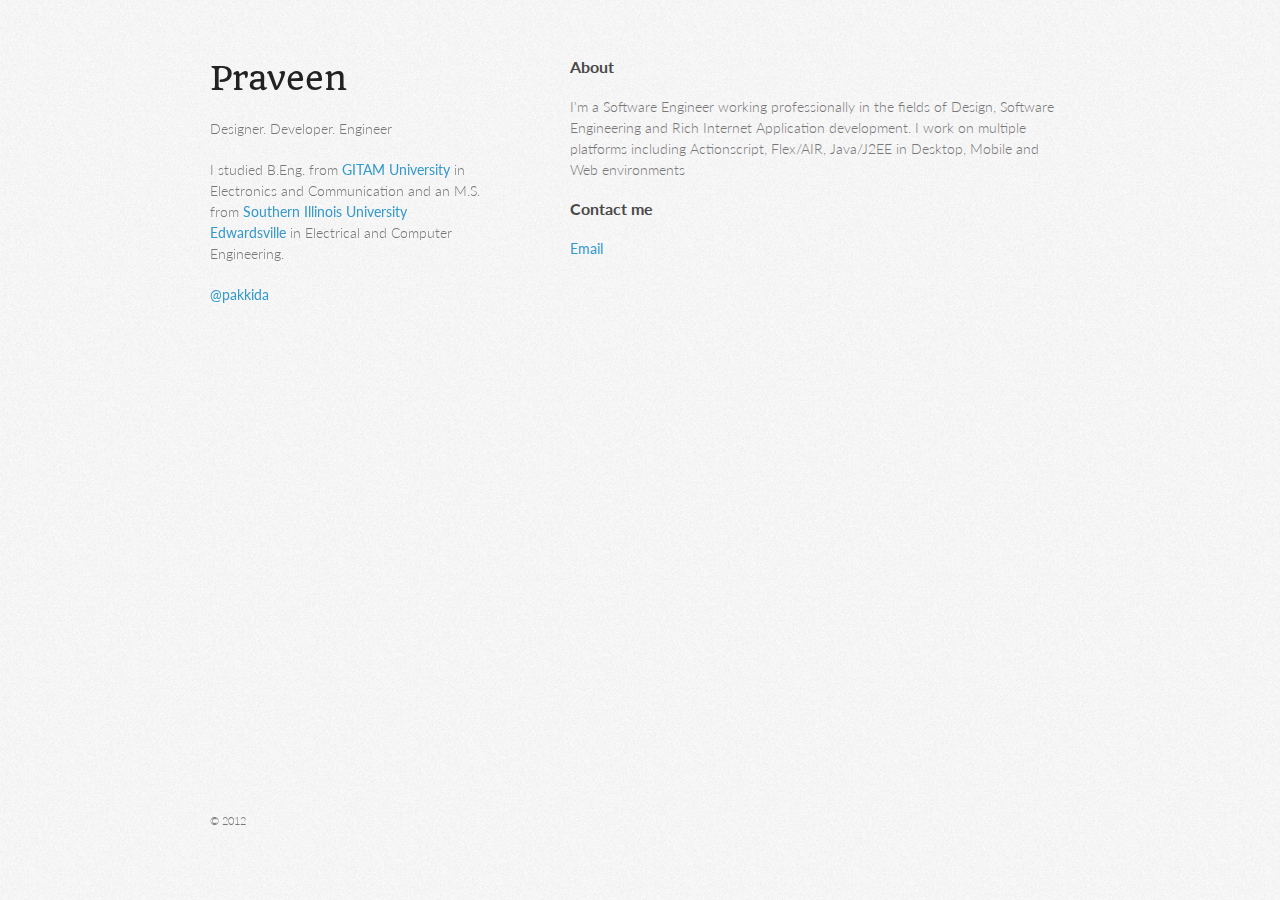
==== index.html @ 611e5d65 "." ====
<!DOCTYPE html>
<!--[if lt IE 7 ]> <html dir="ltr" lang="en-US" class="ie6"> <![endif]-->
<!--[if IE 7 ]>    <html dir="ltr" lang="en-US" class="ie7"> <![endif]-->
<!--[if IE 8 ]>    <html dir="ltr" lang="en-US" class="ie8"> <![endif]-->
<!--[if IE 9 ]>    <html dir="ltr" lang="en-US" class="ie9"> <![endif]-->
<!--[if (gt IE 9)|!(IE)]><!--> <html dir="ltr" lang="en-US"> <!--<![endif]-->
  <head>
    <meta charset="utf-8">
    <meta http-equiv="X-UA-Compatible" content="chrome=1">
    <title>Praveen</title>

    <link rel="stylesheet" href="stylesheets/styles.css">
    <link rel="stylesheet" href="stylesheets/pygment_trac.css">
    <!--  Mobile Viewport Fix -->
    <meta name="viewport" content="width=device-width, initial-scale=1.0, maximum-scale=1.0, user-scalable=no">
    <!--[if lt IE 9]>
    <script src="//html5shiv.googlecode.com/svn/trunk/html5.js"></script>
    <![endif]-->
  </head>
  <body>
    <div class="wrapper">
      <header>
        <h1>Praveen</h1>
        <p>Designer. Developer. Engineer</p>
        <p>I studied B.Eng. from <a href="http://www.gitam.edu/">GITAM University</a>  in Electronics and Communication and an M.S. from <a href="http://www.siue.edu/">Southern Illinois University Edwardsville</a> in Electrical and Computer Engineering.</p>

        <p class="view"><a href="https://twitter.com/pakkida">@pakkida</a></p>

      </header>

      <section>
        <h3>About</h3>

        <p>I'm a Software Engineer working professionally in the fields of Design, Software Engineering and Rich Internet Application development. I work on multiple platforms including Actionscript, Flex/AIR, Java/J2EE in Desktop, Mobile and Web environments</p>


<h3>Contact me</h3>

<p><a href="mailto:akkidas@outlook.com">Email</a></p>
      </section>

      <footer>
        <p><small>© 2012</small></p>
      </footer>
    </div>
    <script src="javascripts/scale.fix.js"></script>
    
  </body>
</html>
---- stylesheets/styles.css ----
@import url(https://fonts.googleapis.com/css?family=Lato:300italic,700italic,300,700);
@import url(https://fonts.googleapis.com/css?family=Quando:400);

body {
  padding:50px;
  font:14px/1.5 Lato, "Helvetica Neue", Helvetica, Georgia, sans-serif;
  color:#777;
  font-weight:300;
  background: #f5f5f5 url('../images/bg.gif') fixed ;
}

h1, h2, h3, h4, h5, h6 {
  color:#222;
  margin:0 0 20px;
}

p, ul, ol, table, pre, dl {
  margin:0 0 20px;
}

h1, h2, h3 {
  line-height:1.1;
}

h1 {
  font-size:32px;
  font: 32px Quando;
}

h2 {
  color:#393939;
}

h3, h4, h5, h6 {
  color:#494949;
}

a {
  color:#39c;
  font-weight:400;
  text-decoration:none;
}

a small {
  font-size:11px;
  color:#777;
  margin-top:-0.6em;
  display:block;
}

.wrapper {
  width:860px;
  margin:0 auto;
}

blockquote {
  border-left:1px solid #e5e5e5;
  margin:0;
  padding:0 0 0 20px;
  font-style:italic;
}

code, pre {
  font-family:Monaco, Bitstream Vera Sans Mono, Lucida Console, Terminal;
  color:#333;
  font-size:12px;
}

pre {
  padding:8px 15px;
  background: #f8f8f8;  
  border-radius:5px;
  border:1px solid #e5e5e5;
  overflow-x: auto;
}

table {
  width:100%;
  border-collapse:collapse;
}

th, td {
  text-align:left;
  padding:5px 10px;
  border-bottom:1px solid #e5e5e5;
}

dt {
  color:#444;
  font-weight:700;
}

th {
  color:#444;
}

img {
  max-width:100%;
}

header {
  width:270px;
  float:left;
  position:fixed;
}

header ul {
  list-style:none;
  height:40px;
  
  padding:0;
  
  background: #eee;
  background: -moz-linear-gradient(top, #f8f8f8 0%, #dddddd 100%);
  background: -webkit-gradient(linear, left top, left bottom, color-stop(0%,#f8f8f8), color-stop(100%,#dddddd));
  background: -webkit-linear-gradient(top, #f8f8f8 0%,#dddddd 100%);
  background: -o-linear-gradient(top, #f8f8f8 0%,#dddddd 100%);
  background: -ms-linear-gradient(top, #f8f8f8 0%,#dddddd 100%);
  background: linear-gradient(top, #f8f8f8 0%,#dddddd 100%);
  
  border-radius:5px;
  border:1px solid #d2d2d2;
  box-shadow:inset #fff 0 1px 0, inset rgba(0,0,0,0.03) 0 -1px 0;
  width:270px;
}

header li {
  width:89px;
  float:left;
  border-right:1px solid #d2d2d2;
  height:40px;
}

header ul a {
  line-height:1;
  font-size:11px;
  color:#999;
  display:block;
  text-align:center;
  padding-top:6px;
  height:40px;
}

strong {
  color:#222;
  font-weight:700;
}

header ul li + li {
  width:88px;
  border-left:1px solid #fff;
}

header ul li + li + li {
  border-right:none;
  width:89px;
}

header ul a strong {
  font-size:14px;
  display:block;
  color:#222;
}

section {
  width:500px;
  float:right;
  padding-bottom:50px;
}

small {
  font-size:11px;
}

hr {
  border:0;
  background:#e5e5e5;
  height:1px;
  margin:0 0 20px;
}

footer {
  width:270px;
  float:left;
  position:fixed;
  bottom:50px;
}

@media print, screen and (max-width: 960px) {
  
  div.wrapper {
    width:auto;
    margin:0;
  }
  
  header, section, footer {
    float:none;
    position:static;
    width:auto;
  }
  
  header {
    padding-right:320px;
  }
  
  section {
    border:1px solid #e5e5e5;
    border-width:1px 0;
    padding:20px 0;
    margin:0 0 20px;
  }
  
  header a small {
    display:inline;
  }
  
  header ul {
    position:absolute;
    right:50px;
    top:52px;
  }
}

@media print, screen and (max-width: 720px) {
  body {
    word-wrap:break-word;
  }
  
  header {
    padding:0;
  }
  
  header ul, header p.view {
    position:static;
  }
  
  pre, code {
    word-wrap:normal;
  }
}

@media print, screen and (max-width: 480px) {
  body {
    padding:15px;
  }
  
  header ul {
    display:none;
  }
}

@media print {
  body {
    padding:0.4in;
    font-size:12pt;
    color:#444;
  }
}
---- stylesheets/pygment_trac.css ----
.highlight  { background: #ffffff; }
.highlight .c { color: #999988; font-style: italic } /* Comment */
.highlight .err { color: #a61717; background-color: #e3d2d2 } /* Error */
.highlight .k { font-weight: bold } /* Keyword */
.highlight .o { font-weight: bold } /* Operator */
.highlight .cm { color: #999988; font-style: italic } /* Comment.Multiline */
.highlight .cp { color: #999999; font-weight: bold } /* Comment.Preproc */
.highlight .c1 { color: #999988; font-style: italic } /* Comment.Single */
.highlight .cs { color: #999999; font-weight: bold; font-style: italic } /* Comment.Special */
.highlight .gd { color: #000000; background-color: #ffdddd } /* Generic.Deleted */
.highlight .gd .x { color: #000000; background-color: #ffaaaa } /* Generic.Deleted.Specific */
.highlight .ge { font-style: italic } /* Generic.Emph */
.highlight .gr { color: #aa0000 } /* Generic.Error */
.highlight .gh { color: #999999 } /* Generic.Heading */
.highlight .gi { color: #000000; background-color: #ddffdd } /* Generic.Inserted */
.highlight .gi .x { color: #000000; background-color: #aaffaa } /* Generic.Inserted.Specific */
.highlight .go { color: #888888 } /* Generic.Output */
.highlight .gp { color: #555555 } /* Generic.Prompt */
.highlight .gs { font-weight: bold } /* Generic.Strong */
.highlight .gu { color: #800080; font-weight: bold; } /* Generic.Subheading */
.highlight .gt { color: #aa0000 } /* Generic.Traceback */
.highlight .kc { font-weight: bold } /* Keyword.Constant */
.highlight .kd { font-weight: bold } /* Keyword.Declaration */
.highlight .kn { font-weight: bold } /* Keyword.Namespace */
.highlight .kp { font-weight: bold } /* Keyword.Pseudo */
.highlight .kr { font-weight: bold } /* Keyword.Reserved */
.highlight .kt { color: #445588; font-weight: bold } /* Keyword.Type */
.highlight .m { color: #009999 } /* Literal.Number */
.highlight .s { color: #d14 } /* Literal.String */
.highlight .na { color: #008080 } /* Name.Attribute */
.highlight .nb { color: #0086B3 } /* Name.Builtin */
.highlight .nc { color: #445588; font-weight: bold } /* Name.Class */
.highlight .no { color: #008080 } /* Name.Constant */
.highlight .ni { color: #800080 } /* Name.Entity */
.highlight .ne { color: #990000; font-weight: bold } /* Name.Exception */
.highlight .nf { color: #990000; font-weight: bold } /* Name.Function */
.highlight .nn { color: #555555 } /* Name.Namespace */
.highlight .nt { color: #000080 } /* Name.Tag */
.highlight .nv { color: #008080 } /* Name.Variable */
.highlight .ow { font-weight: bold } /* Operator.Word */
.highlight .w { color: #bbbbbb } /* Text.Whitespace */
.highlight .mf { color: #009999 } /* Literal.Number.Float */
.highlight .mh { color: #009999 } /* Literal.Number.Hex */
.highlight .mi { color: #009999 } /* Literal.Number.Integer */
.highlight .mo { color: #009999 } /* Literal.Number.Oct */
.highlight .sb { color: #d14 } /* Literal.String.Backtick */
.highlight .sc { color: #d14 } /* Literal.String.Char */
.highlight .sd { color: #d14 } /* Literal.String.Doc */
.highlight .s2 { color: #d14 } /* Literal.String.Double */
.highlight .se { color: #d14 } /* Literal.String.Escape */
.highlight .sh { color: #d14 } /* Literal.String.Heredoc */
.highlight .si { color: #d14 } /* Literal.String.Interpol */
.highlight .sx { color: #d14 } /* Literal.String.Other */
.highlight .sr { color: #009926 } /* Literal.String.Regex */
.highlight .s1 { color: #d14 } /* Literal.String.Single */
.highlight .ss { color: #990073 } /* Literal.String.Symbol */
.highlight .bp { color: #999999 } /* Name.Builtin.Pseudo */
.highlight .vc { color: #008080 } /* Name.Variable.Class */
.highlight .vg { color: #008080 } /* Name.Variable.Global */
.highlight .vi { color: #008080 } /* Name.Variable.Instance */
.highlight .il { color: #009999 } /* Literal.Number.Integer.Long */

.type-csharp .highlight .k { color: #0000FF }
.type-csharp .highlight .kt { color: #0000FF }
.type-csharp .highlight .nf { color: #000000; font-weight: normal }
.type-csharp .highlight .nc { color: #2B91AF }
.type-csharp .highlight .nn { color: #000000 }
.type-csharp .highlight .s { color: #A31515 }
.type-csharp .highlight .sc { color: #A31515 }
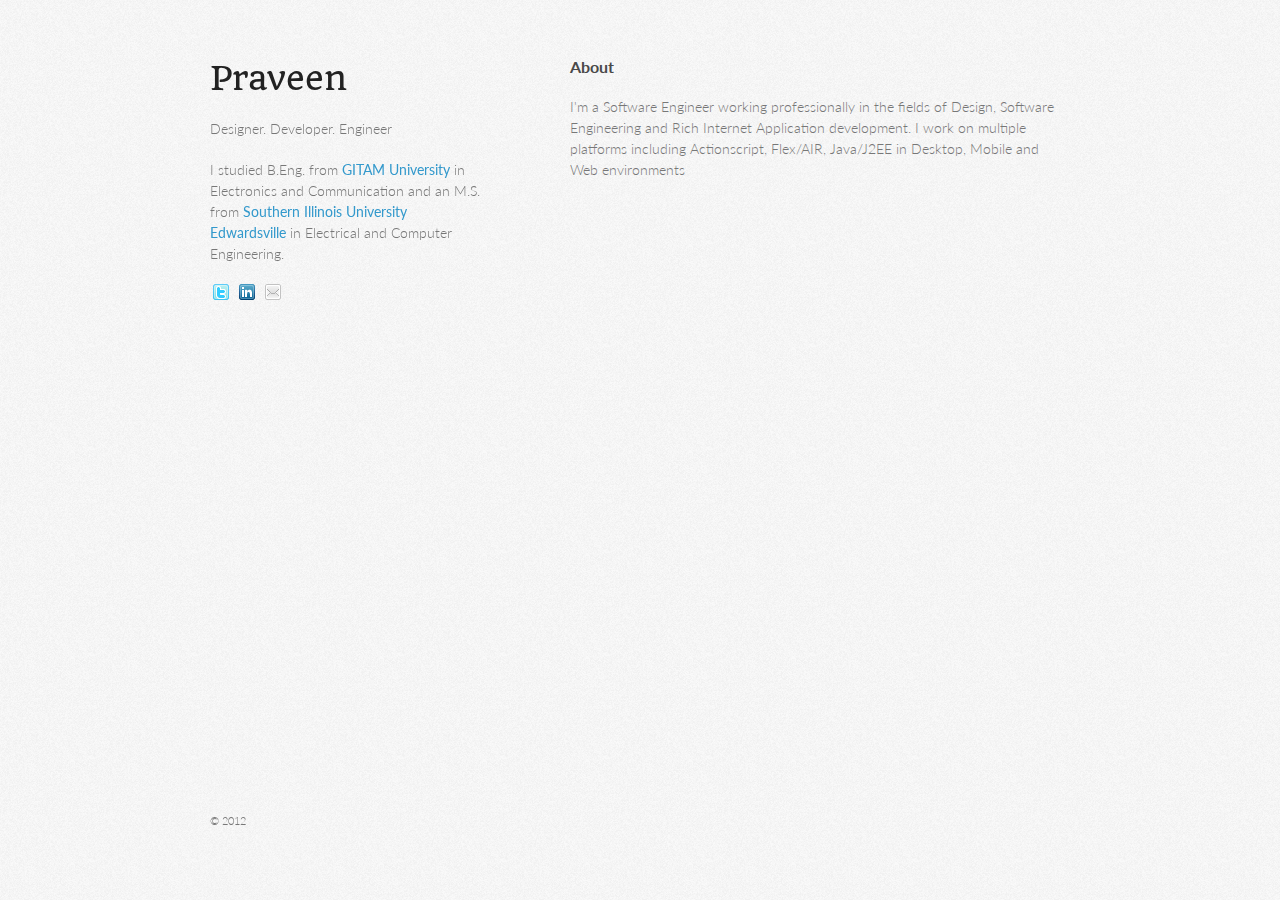
==== commit 88d66941: "." ====
--- a/index.html
+++ b/index.html
@@ -24,8 +24,12 @@
         <p>Designer. Developer. Engineer</p>
         <p>I studied B.Eng. from <a href="http://www.gitam.edu/">GITAM University</a>  in Electronics and Communication and an M.S. from <a href="http://www.siue.edu/">Southern Illinois University Edwardsville</a> in Electrical and Computer Engineering.</p>
 
-        <p class="view"><a href="https://twitter.com/pakkida">@pakkida</a></p>
+        
+        <p class="view"><a href="https://twitter.com/pakkida"><img src="./images/icons/twitter.png" alt="twitter"></a>
+          <a href="http://www.linkedin.com/in/akkidas"><img src="./images/icons/linkedin.png" alt="linkedin"></a>
+          <a href="mail:praveen.ria@gmail.com"><img src="./images/icons/email.png" alt="email"></a>
 
+      </p>
       </header>
 
       <section>
@@ -33,10 +37,6 @@
 
         <p>I'm a Software Engineer working professionally in the fields of Design, Software Engineering and Rich Internet Application development. I work on multiple platforms including Actionscript, Flex/AIR, Java/J2EE in Desktop, Mobile and Web environments</p>
 
-
-<h3>Contact me</h3>
-
-<p><a href="mailto:akkidas@outlook.com">Email</a></p>
       </section>
 
       <footer>
--- a/stylesheets/styles.css
+++ b/stylesheets/styles.css
@@ -256,3 +256,15 @@
     color:#444;
   }
 }
+
+#photos a{
+  color: blue;
+  
+}
+#photos img {
+  margin: 5px;
+  padding: 10px;
+}
+p.view a{
+  margin: 3px;
+}
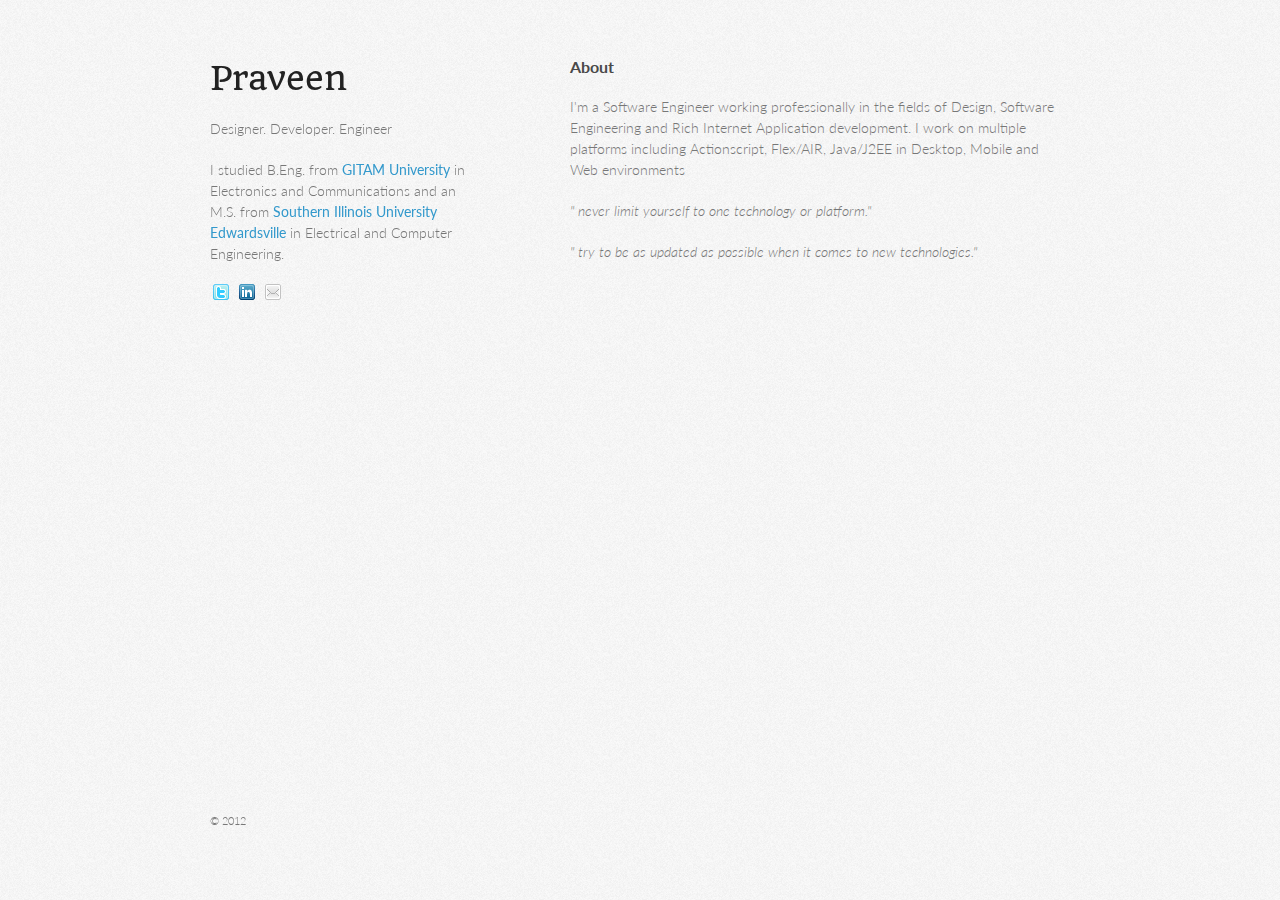
==== commit 34daa6ce: "." ====
--- a/index.html
+++ b/index.html
@@ -22,7 +22,7 @@
       <header>
         <h1>Praveen</h1>
         <p>Designer. Developer. Engineer</p>
-        <p>I studied B.Eng. from <a href="http://www.gitam.edu/">GITAM University</a>  in Electronics and Communication and an M.S. from <a href="http://www.siue.edu/">Southern Illinois University Edwardsville</a> in Electrical and Computer Engineering.</p>
+        <p>I studied B.Eng. from <a href="http://www.gitam.edu/">GITAM University</a>  in Electronics and Communications and an M.S. from <a href="http://www.siue.edu/">Southern Illinois University Edwardsville</a> in Electrical and Computer Engineering.</p>
 
         
         <p class="view"><a href="https://twitter.com/pakkida"><img src="./images/icons/twitter.png" alt="twitter"></a>
@@ -37,6 +37,8 @@
 
         <p>I'm a Software Engineer working professionally in the fields of Design, Software Engineering and Rich Internet Application development. I work on multiple platforms including Actionscript, Flex/AIR, Java/J2EE in Desktop, Mobile and Web environments</p>
 
+        <p class="quote">" never limit yourself to one technology or platform."</p>
+         <p class="quote">" try to be as updated as possible when it comes to new technologies."</p>
       </section>
 
       <footer>
--- a/stylesheets/styles.css
+++ b/stylesheets/styles.css
@@ -268,3 +268,6 @@
 p.view a{
   margin: 3px;
 }
+p.quote{
+  font-style: italic;
+}
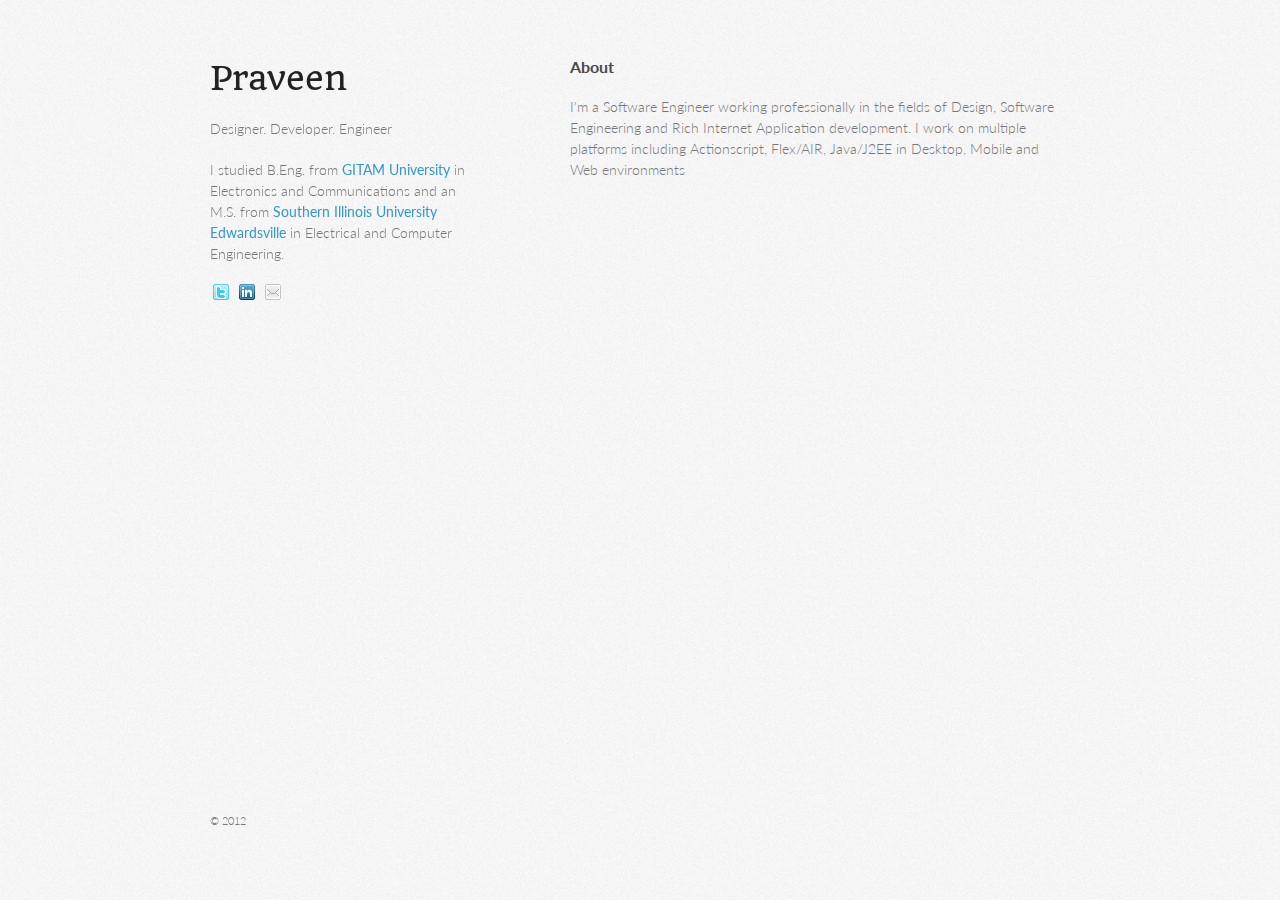
==== commit e813f29b: "." ====
--- a/index.html
+++ b/index.html
@@ -37,8 +37,6 @@
 
         <p>I'm a Software Engineer working professionally in the fields of Design, Software Engineering and Rich Internet Application development. I work on multiple platforms including Actionscript, Flex/AIR, Java/J2EE in Desktop, Mobile and Web environments</p>
 
-        <p class="quote">" never limit yourself to one technology or platform."</p>
-         <p class="quote">" try to be as updated as possible when it comes to new technologies."</p>
       </section>
 
       <footer>
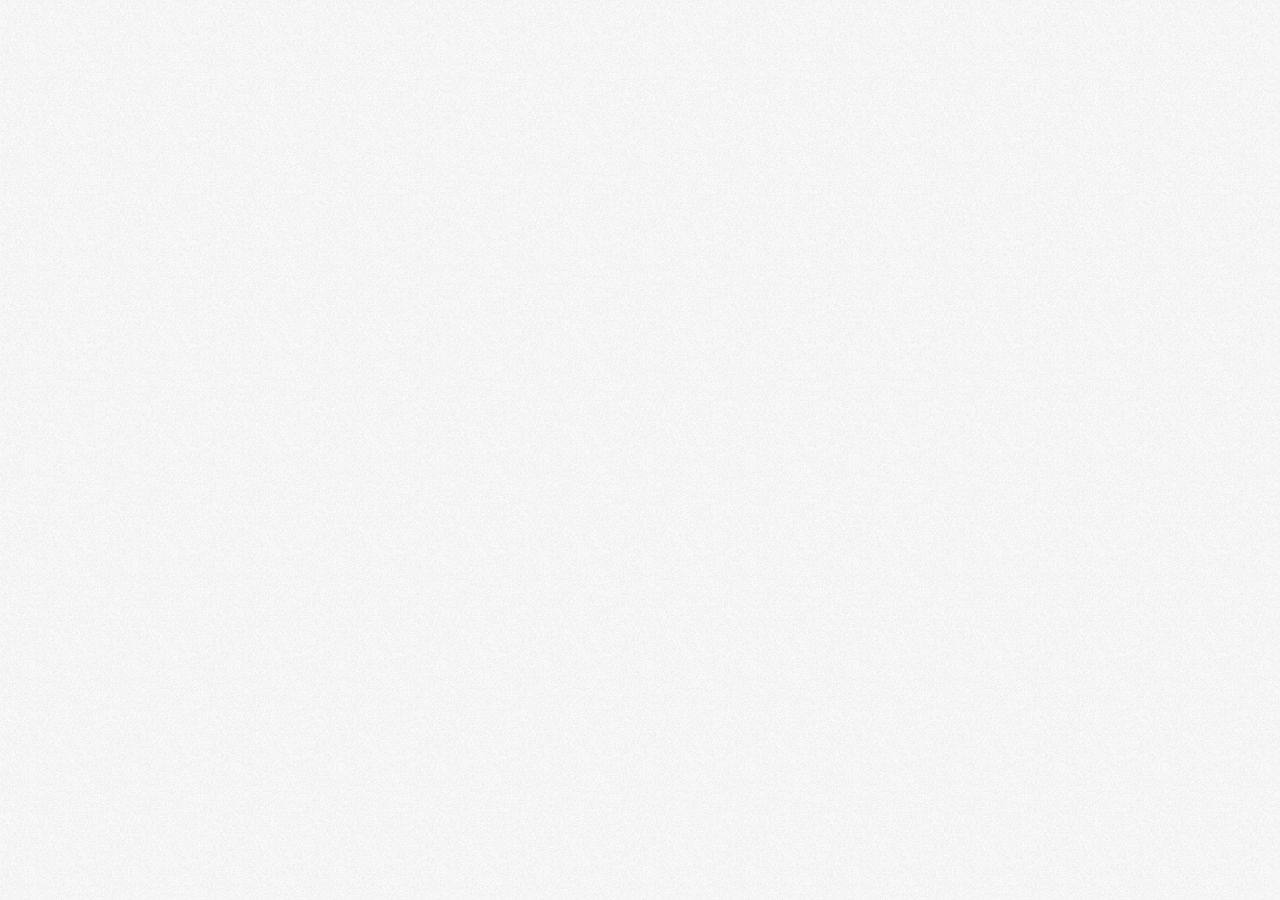
==== commit 365dd0c3: "Update index.html" ====
--- a/index.html
+++ b/index.html
@@ -18,6 +18,7 @@
     <![endif]-->
   </head>
   <body>
+  <!--
     <div class="wrapper">
       <header>
         <h1>Praveen</h1>
@@ -42,8 +43,8 @@
       <footer>
         <p><small>© 2012</small></p>
       </footer>
-    </div>
+    </div> -->
     <script src="javascripts/scale.fix.js"></script>
     
   </body>
-</html>+</html>
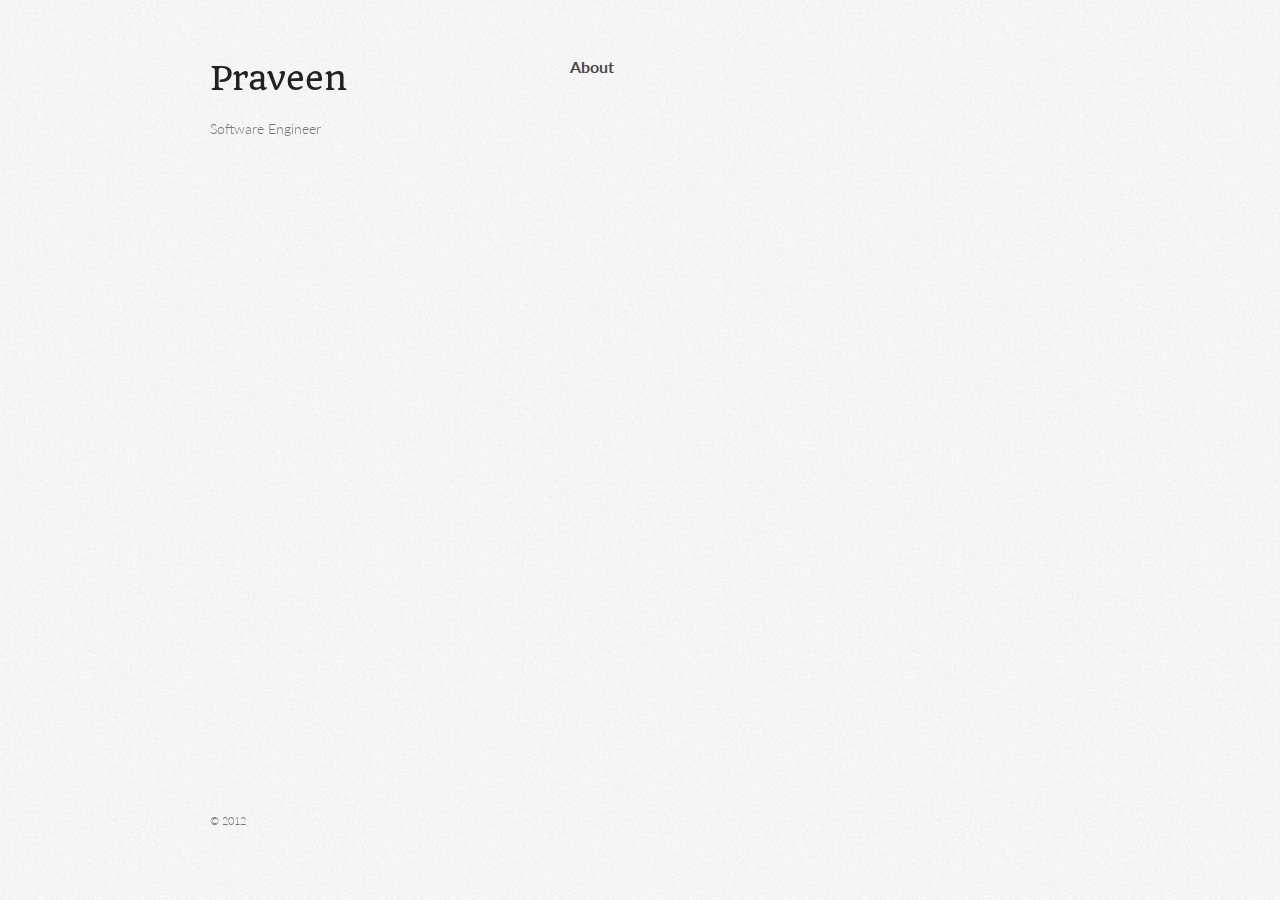
==== commit 07b25378: "Update index.html" ====
--- a/index.html
+++ b/index.html
@@ -18,17 +18,11 @@
     <![endif]-->
   </head>
   <body>
-  <!--
+
     <div class="wrapper">
       <header>
         <h1>Praveen</h1>
-        <p>Designer. Developer. Engineer</p>
-        <p>I studied B.Eng. from <a href="http://www.gitam.edu/">GITAM University</a>  in Electronics and Communications and an M.S. from <a href="http://www.siue.edu/">Southern Illinois University Edwardsville</a> in Electrical and Computer Engineering.</p>
-
-        
-        <p class="view"><a href="https://twitter.com/pakkida"><img src="./images/icons/twitter.png" alt="twitter"></a>
-          <a href="http://www.linkedin.com/in/akkidas"><img src="./images/icons/linkedin.png" alt="linkedin"></a>
-          <a href="mail:praveen.ria@gmail.com"><img src="./images/icons/email.png" alt="email"></a>
+        <p>Software Engineer</p>
 
       </p>
       </header>
@@ -36,14 +30,14 @@
       <section>
         <h3>About</h3>
 
-        <p>I'm a Software Engineer working professionally in the fields of Design, Software Engineering and Rich Internet Application development. I work on multiple platforms including Actionscript, Flex/AIR, Java/J2EE in Desktop, Mobile and Web environments</p>
+        <p></p>
 
       </section>
 
       <footer>
         <p><small>© 2012</small></p>
       </footer>
-    </div> -->
+    </div>
     <script src="javascripts/scale.fix.js"></script>
     
   </body>
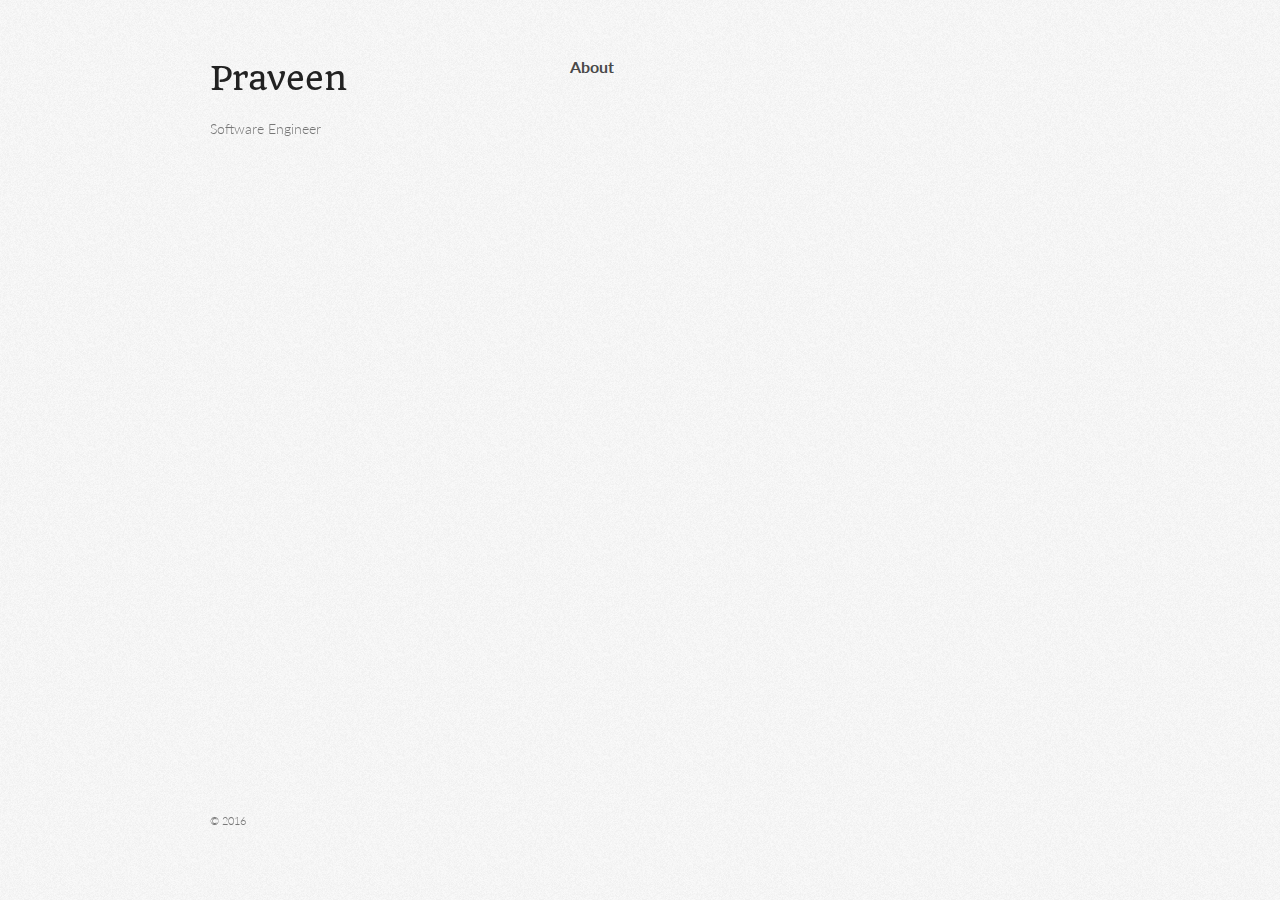
==== commit 43c26982: "Update index.html" ====
--- a/index.html
+++ b/index.html
@@ -35,7 +35,7 @@
       </section>
 
       <footer>
-        <p><small>© 2012</small></p>
+        <p><small>© 2016</small></p>
       </footer>
     </div>
     <script src="javascripts/scale.fix.js"></script>
